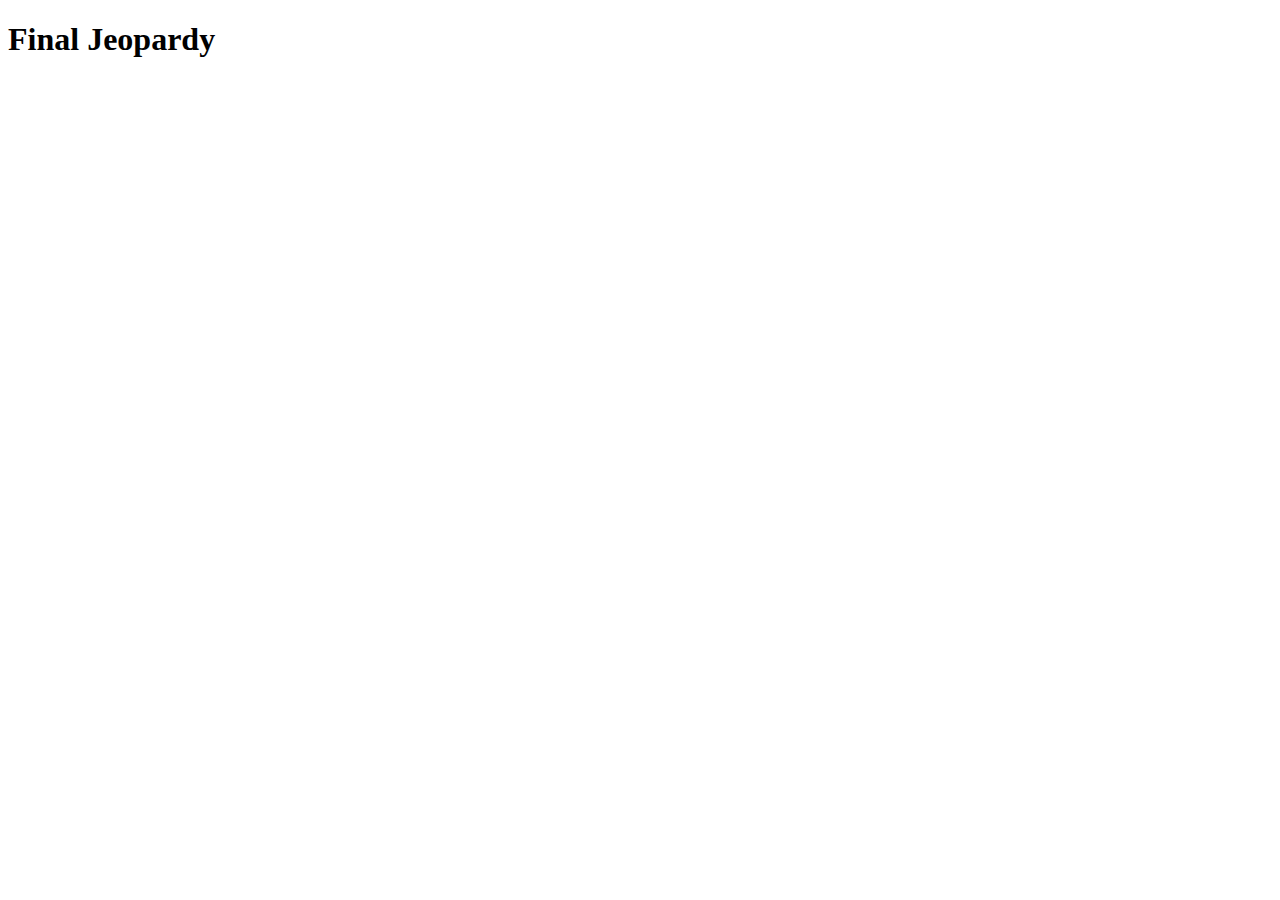
==== final-jeopardy.html @ 67a2e6af "Initial commit" ====
<!DOCTYPE html>
<html lang="en">
<head>
  <meta charset="UTF-8">
  <meta http-equiv="X-UA-Compatible" content="IE=edge">
  <meta name="viewport" content="width=device-width, initial-scale=1.0">
  <title>Final Jeopardy</title>
</head>
<body>
  <h1>Final Jeopardy</h1>
</body>
</html>
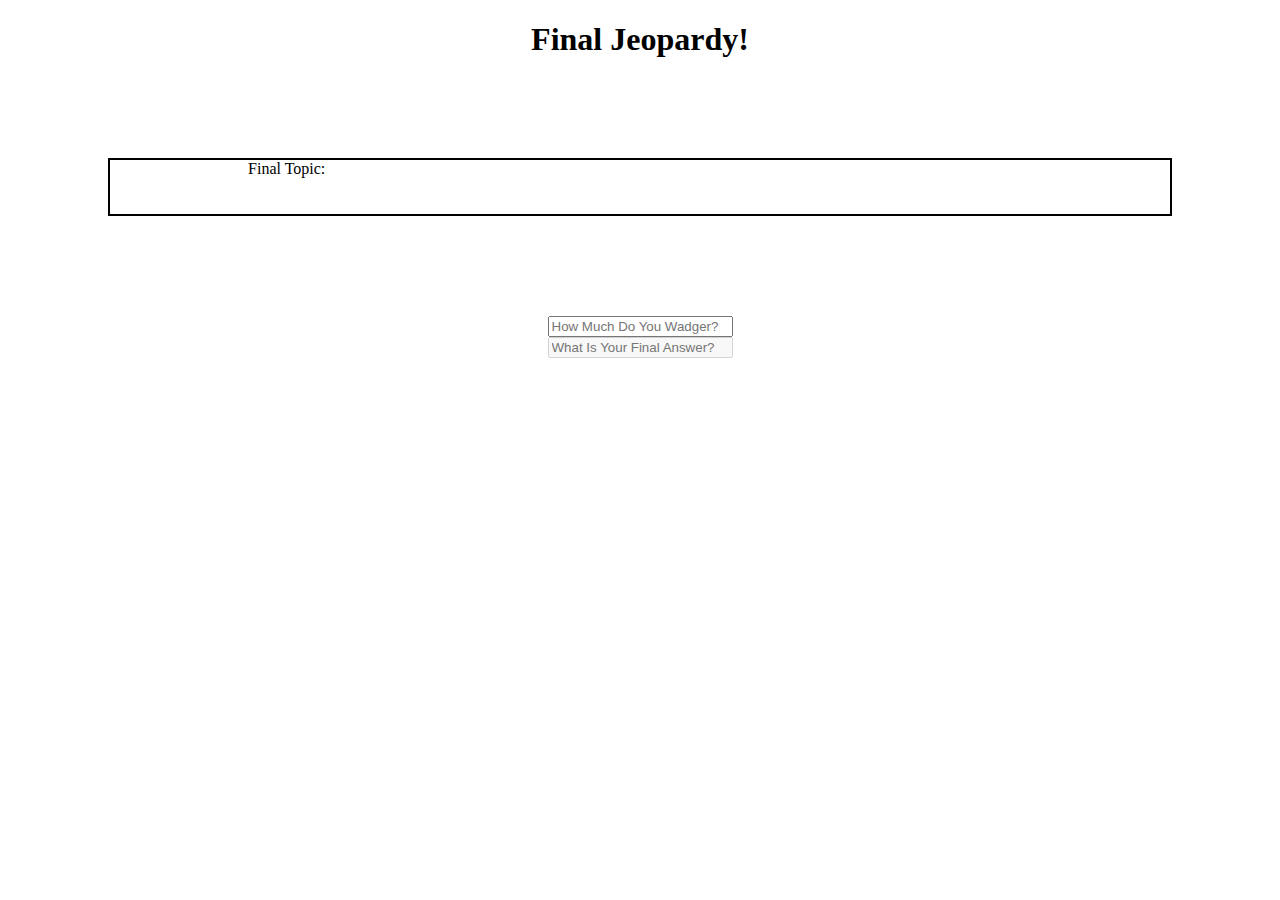
==== commit 0599320e: "Got it in" ====
--- a/final-jeopardy.html
+++ b/final-jeopardy.html
@@ -4,9 +4,25 @@
   <meta charset="UTF-8">
   <meta http-equiv="X-UA-Compatible" content="IE=edge">
   <meta name="viewport" content="width=device-width, initial-scale=1.0">
-  <title>Final Jeopardy</title>
+  <title>Final Jeopardy!</title>
+  <link rel="stylesheet" href="final-jeopardy.css" />
 </head>
 <body>
-  <h1>Final Jeopardy</h1>
+
+  <h1>Final Jeopardy!</h1>
+
+  <div class="lastcategory">
+    <div class="topic">Final Topic:</div>
+  </div>
+
+  <div class="wadger">
+    <form><input type="text" placeholder="How Much Do You Wadger?"></form>
+  </div>
+
+  <div class="finalAnswer">
+    <form><input type="text" placeholder="What Is Your Final Answer?" disabled></form>
+  </div>
+  
+
 </body>
 </html>--- a/final-jeopardy.css
+++ b/final-jeopardy.css
@@ -0,0 +1,28 @@
+h1{
+    display: flex;
+    justify-content: center;
+}
+
+.lastcategory{
+    margin: 100px;
+    display: grid;
+    grid-template-columns: 2fr 2fr 2fr;
+    grid-template-rows: 2fr 2fr 2fr;
+    border: 2px solid black;
+    border-width: 2px;
+}
+
+.topic{
+    display: flex;
+    justify-content: center;
+}
+
+.wadger{
+    display: flex;
+    justify-content: center;
+}
+
+.finalAnswer{
+    display: flex;
+    justify-content: center;
+}